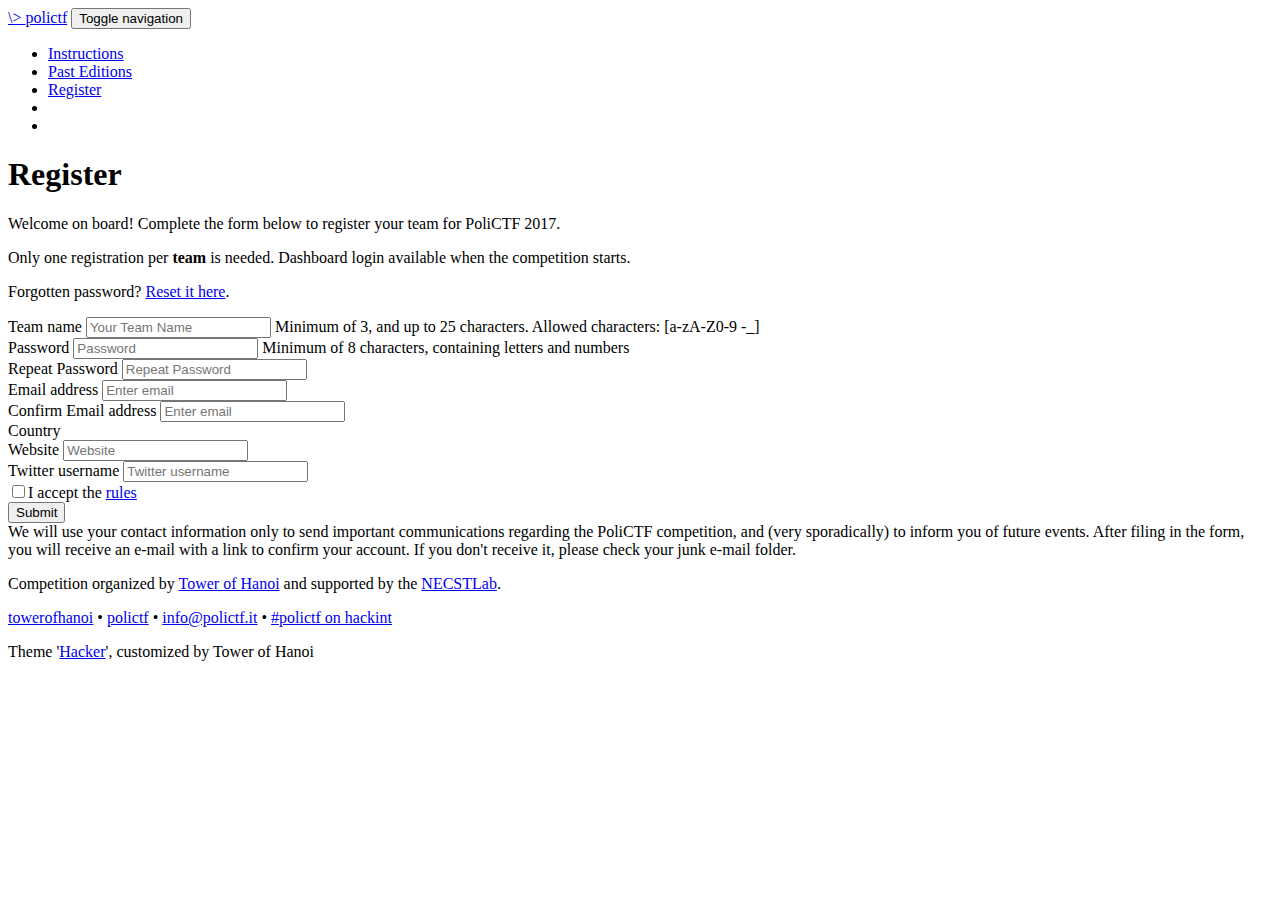
==== registration-static-html/index.html @ bb806d43 "Add static HTML pages as registration frontend" ====
<!DOCTYPE html>
<html>
  <head>
    <meta charset='utf-8'>
    <meta name="viewport" content="width=device-width, initial-scale=1, maximum-scale=1">
    <meta http-equiv="Content-type" content="text/html; charset=utf-8" />
    <meta http-equiv="X-UA-Compatible" content="IE=edge">
    <meta http-equiv="X-UA-Compatible" content="chrome=1">
    <script src="/assets/js/jquery.min.js"></script>
    <script src="/assets/js/validator.js"> </script>
    <script src="/assets/js/formhelpers.min.js"> </script>
    <script src="/assets/js/register.js"></script>
    <script src="/assets/js/bootstrap.min.js"></script>
    <link rel="stylesheet" href="/assets/css/bootstrap.min.css">
    <link rel="stylesheet" href="/assets/css/font-awesome.min.css">
    <link rel="stylesheet" href="/assets/css/formhelpers.min.css">
    <link rel="stylesheet" href="/assets/css/style.css">
    
    <title>polictf 2017 | Register </title>
    <!-- HTML5 Shim and Respond.js IE8 support of HTML5 elements and media queries -->
    <!-- WARNING: Respond.js doesn't work if you view the page via file:// -->
    <!--[if lt IE 9]>
        <script src="/assets/js/html5shiv.js"></script>
        <script src="/assets/js/respond.min.js"></script>
    <![endif]-->
  </head>

  <body>
    <header class="navbar navbar-inverse">
        <div class="navbar-container">
        <div class="navbar-header">
            <span class="navbar-brand"><a href="http://www.polictf.it/"><span class="logo-draw">\> </span><span class="logo-poli">poli</span><span class="logo-ctf">ctf</span></a></span>

            <button type="button" class="navbar-toggle" data-toggle="collapse" data-target="#bs-example-navbar-collapse-1">
              <span class="sr-only">Toggle navigation</span>
              <span class="icon-bar"></span>
              <span class="icon-bar"></span>
              <span class="icon-bar"></span>
            </button>
        </div>
        <nav class="collapse navbar-collapse" id="bs-example-navbar-collapse-1" role="navigation">
          <ul class="nav navbar-nav navbar-right">
            
            
                <li><a href="http://www.polictf.it/instructions.html">Instructions</a></li>
            
                <li ><a href="http://www.polictf.it/archive.html">Past Editions</a></li>

                <li class="active"><a href="/">Register</a></li>
            
            <li class="no-before"><a href="https://twitter.com/towerofhanoi" target="_blank"><span class="fa fa-twitter"></span></a></li>
            <li class="no-before"><a href="mailto:info@polictf.it"><span class="fa fa-envelope"></span></a></li>
          </ul>
        </nav>
        </div>
    </header>

   <div class="container">
<section id="main-content">

  <div>
    <h1 id="register">Register</h1>


    <p>Welcome on board! Complete the form below to register your team for PoliCTF 2017.</p>
    <p>Only one registration per <b>team</b> is needed. Dashboard login available when the competition starts.</p>
    <p>Forgotten password? <a href="/reset">Reset it here</a>.</p>

        <div class="main-text">
            <div id="reg-feedback" role="alert"></div>
            <form class="form" action="/api/subscribe" id="reg-form" data-toggle="validator">
                <div class="form-group">
                    <label for="name">Team name</label>
                    <input type="text" class="form-control" pattern="^[a-zA-Z0-9 -_]{3,25}$" maxlength="25" id="name" placeholder="Your Team Name" data-error required>
                    <span class="help-block">Minimum of 3, and up to 25 characters. Allowed characters: [a-zA-Z0-9 -_]</span>
                </div>
                <div class="form-group">
                    <label for="password">Password</label>
                    <input type="password" data-minlength="8" class="form-control" id="password" placeholder="Password" required>
                    <span class="help-block">Minimum of 8 characters, containing letters and numbers</span>
                </div>
                <div class="form-group">
                    <label for="password_check">Repeat Password</label>
                    <input type="password" class="form-control" id="password_check" placeholder="Repeat Password" data-error="Whoops, these don't match" data-match="#password" data-match-error="Whoops, these don't match" required> 
                    <div class="help-block with-errors"></div>
                </div>
                <div class="form-group">
                    <label for="email">Email address</label>
                    <input type="email" class="form-control" id="email" placeholder="Enter email" data-error="Mail adress not correct" required>
                    <span class="help-block with-errors"></span>
                </div>
                <div class="form-group">
                    <label for="email_address_confirm">Confirm Email address</label>
                    <input type="email" class="form-control" id="email_address_confirm" placeholder="Enter email" data-error="Whoops, these don't match" data-match="#email" required>
                    <span class="help-block with-errors"></span>
                </div>
                <div class="form-group">
                    <label for="country">Country</label>
                    <div class="bfh-selectbox bfh-countries" data-flags="true" data-blank="false" data-country="IT"></div>
                </div>
                <div class="form-group">
                    <label for="website">Website</label>
                    <input class="form-control" id="website" placeholder="Website">
                </div>
                <div class="form-group">
                    <label for="twitter">Twitter username</label>
                    <input class="form-control" id="twitter" placeholder="Twitter username">
                </div>
                <div class="form-group">
                    <div class="checkbox">
                        <label>
                            <input type="checkbox" id="check_rules" data-error="You must accept the rules ;)" required>I accept the <a href="http://www.polictf.it/instructions.html" target="_blank">rules</a>
                            <div class="help-block with-errors"></div>
                        </label>
                    </div>
                </div>
                <div class="form-group clearfix">
                    <button type="submit" class="btn btn-primary">Submit</button>
                </div>
                <div class="small">We will use your contact information only to send important communications regarding the PoliCTF competition, and (very sporadically) to inform you of future events. After filing in the form, you will receive an e-mail with a link to confirm your account. If you don't receive it, please check your junk e-mail folder.</div>
            </form>
            <div class="form-group">
                <div id="messages"></div>
            </div>
        </div>

  </div>

</section>
</div>

    <footer class="footer">
        <div class="container text-muted">
            <p>Competition organized by <a href="http://toh.necst.it">Tower of Hanoi</a> and supported by the <a href="http://www.necst.it">NECSTLab</a>.</p>
            <p>
            <i class="fa fa-twitter" aria-hidden="true"></i> <a href="https://twitter.com/towerofhanoi">towerofhanoi</a>&nbsp;&bull; 
            
            <i class="fa fa-github" aria-hidden="true"></i> <a href="https://github.com/polictf">polictf</a>&nbsp;&bull; 
            
            <i class="fa fa-envelope" aria-hidden="true"></i> <a href="mailto:info@polictf.it">info@polictf.it</a>&nbsp;&bull; 
            
            <i class="fa fa-comment" aria-hidden="true"></i> <a href="https://webirc.hackint.org/#polictf">#polictf on hackint</a>
            </p>
            <p>Theme '<a href="https://github.com/pages-themes/hacker">Hacker</a>', customized by Tower of Hanoi</p>
        </div>
    </footer>
    
  </body>
</html>
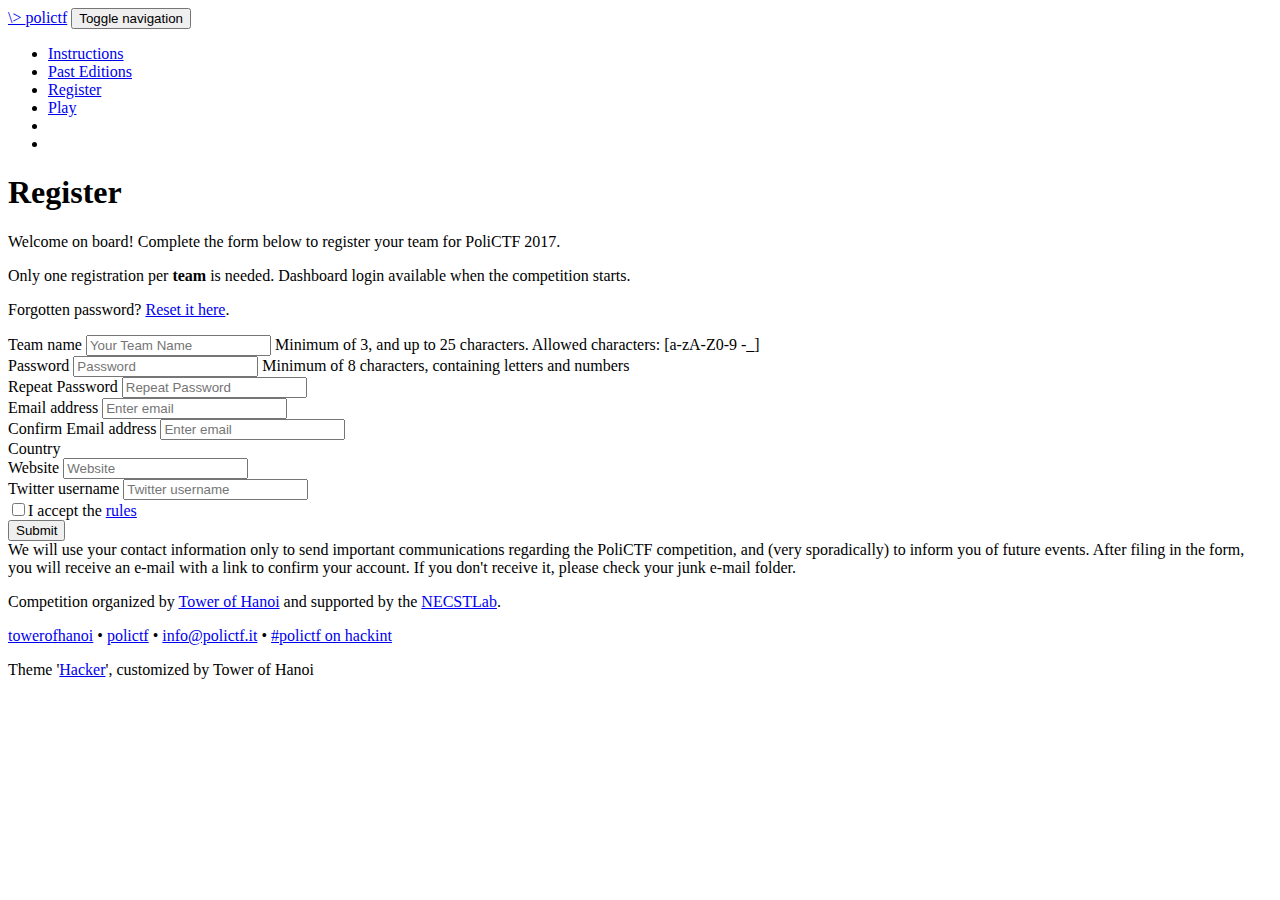
==== commit b316a5fc: "Updates for PoliCTF 2017" ====
--- a/registration-static-html/index.html
+++ b/registration-static-html/index.html
@@ -48,6 +48,7 @@
                 <li ><a href="http://www.polictf.it/archive.html">Past Editions</a></li>
 
                 <li class="active"><a href="/">Register</a></li>
+                <li><a href="https://scoreboard.polictf.it">Play</a></li>
             
             <li class="no-before"><a href="https://twitter.com/towerofhanoi" target="_blank"><span class="fa fa-twitter"></span></a></li>
             <li class="no-before"><a href="mailto:info@polictf.it"><span class="fa fa-envelope"></span></a></li>
@@ -147,4 +148,4 @@
     </footer>
     
   </body>
-</html>+</html>
